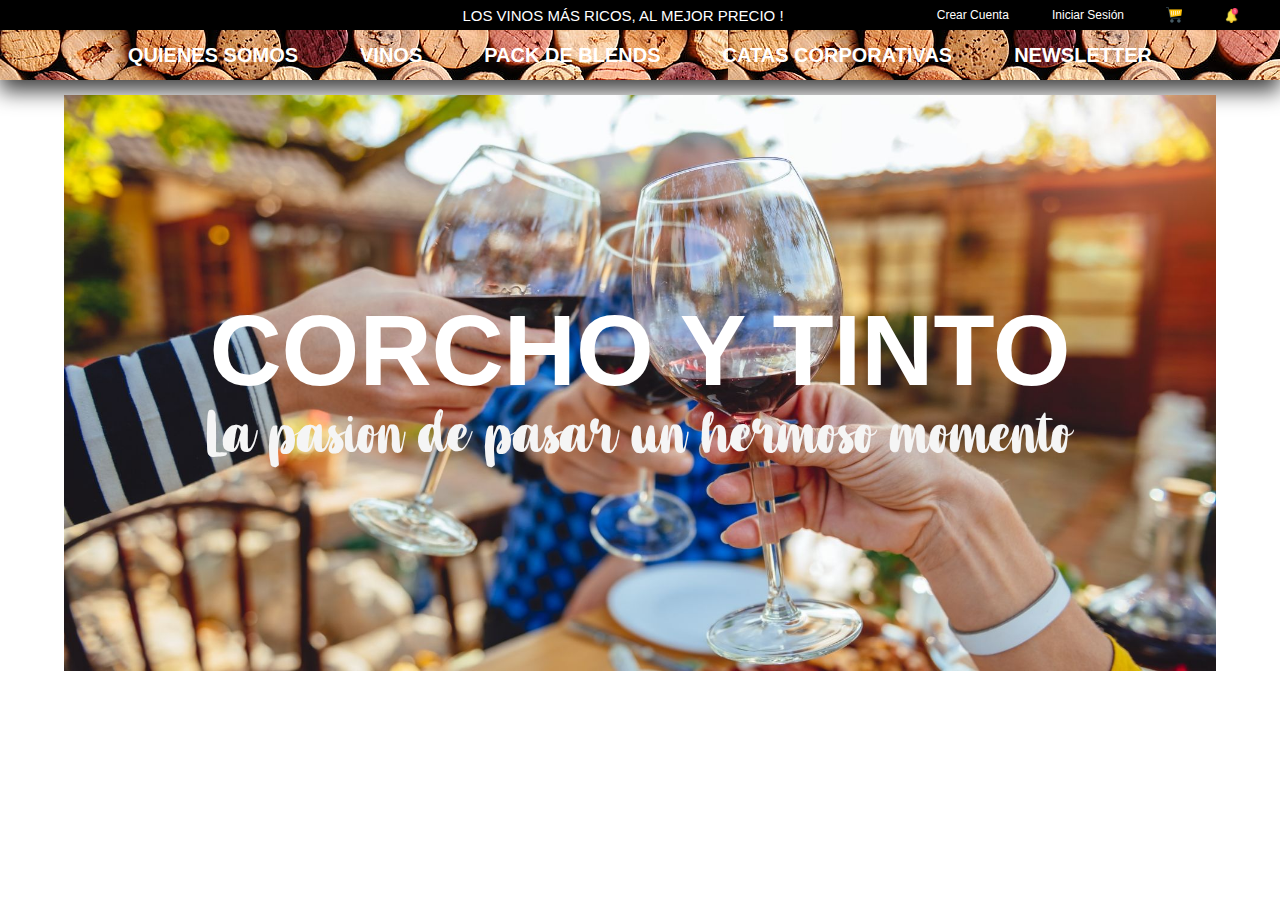
==== index.html @ 9c4b9cc4 "agrego todo el contenido al 13-8" ====
<html lang="en">
<head>
    <meta charset="UTF-8">
    <meta http-equiv="X-UA-Compatible" content="IE=edge">
    <meta name="viewport" content="width=device-width, initial-scale=1.0">
    <link rel="stylesheet" href="index.css">
    <title>Corcho y Tinto</title>
</head>
<body>
    
    <nav class="navbar1">
        <div class="cont-mini-nav1">
            <ul class="cont-nav1">
                <li class="list-nav1">
                    <p class="p-nav1">
                        LOS VINOS MÁS RICOS, AL MEJOR PRECIO !
                    </p>  
                </li>
            </ul>
        </div>
        <div class="cont-mini-nav1-2">
            <ul class="cont-nav1-2">
                <li class="list-nav1-2">
                    <a href="http://" class="crear-cuenta">
                        Crear Cuenta
                    </a>
                </li>
                <li class="list-nav1-2">
                    <a href="http://" class="login">
                        Iniciar Sesión
                    </a>
                </li>
                <li class="list-nav1-carrito">
                    <a href="http://">
                        <img src="/iconos-navbar1/carrito-cyt.png" alt="" class="nav-carrito">
                    </a>
                </li>
                <li class="list-nav1-notificacion">
                    <a href="http://">
                        <img src="/iconos-navbar1/notificacion-navbar1.png" alt="" class="nav-noti">
                    </a>
                </li>
            </ul>
        </div>
    </nav>

    <nav class="navbar2">
        <div class="cont-mini-nav2">
            <ul class="cont-nav2">
                <li class="list-nav2">
                    <p class="nav2">
                        <a href=".quienes-somos" class="quienes-somos">
                            <span class="span">QUIENES SOMOS</span>
                        </a>
                    </p>
                </li>
                <li class="list-nav2">
                    <p class="nav2">
                        <a href=".vinos" class="vinos">
                            VINOS
                        </a>
                    </p>
                </li>
                <li class="list-nav2">
                    <p class="nav2">
                        <a href=".pack-blends" class="pack-de-blends">
                            PACK DE BLENDS
                        </a>
                    </p>
                </li>
                <li class="list-nav2">
                    <p class="nav2">
                        <a href=".catas-corporativas" class="catas-corporativas">
                            CATAS CORPORATIVAS
                        </a>
                    </p>
                </li>
                <li class="list-nav2">
                    <p class="nav2">
                        <a href=".newsletter" class="newsletter">
                            NEWSLETTER
                        </a>
                    </p> 
                </li>
            </ul>
        </div>








    </nav>
    
    <header class="header">
        <div class="cont-header">
            <h1 class="titulo">
                CORCHO Y TINTO
            </h1>
            <h2 class="subtitulo">
                La pasion de pasar un hermoso momento
            </h2>
        </div>
    </header>












    
</body>
</html>
---- index.css ----
html{
    font-size: 62.5%;
}
*{
    margin: 0;
    padding: 0;
}

@font-face{
    font-family:mahoni;
    src: url(./font-titulo/mahoni/mahoni-font.ttf);
}

.navbar1{
    width: 100%;
    height: 3rem;
    display: flex;
    justify-content: space-between;
    align-items: center;
    box-shadow: 0px 11px 21px 0px rgba(0,0,0,0.75);
    -webkit-box-shadow: 0px 11px 21px 0px rgba(0,0,0,0.75);
    -moz-box-shadow: 0px 11px 21px 0px rgba(0,0,0,0.75);
}

.cont-mini-nav1{
    width: 70%;
    height: 3rem;
    background-color: black;
    display: flex;
    justify-content: center;
    align-items: center;
}

.cont-nav1{
    width: 100%;
    padding-left: 35rem;
    display: flex;
    justify-content: center;
    align-items: center;
    list-style: none;
    
}

.list-nav1{
    display: flex;
    align-items: center;
    justify-content: center;
    color: white;
    font-family: Arial, Helvetica, sans-serif;
    font-size: 1.5rem;
}
.p-nav1{
    color: white;
    font-family: Arial, Helvetica, sans-serif;
    font-size: 1.5rem; 
    
}
.p-nav1:hover{
    color: rgb(241, 179, 64);
}


.cont-mini-nav1-2{
    width: 30%;
    height: 3rem;
    display: flex;
    justify-content: center;
    align-items: center;
    background-color: black;
}
.cont-nav1-2{
    width: 100%;
    height: 3rem;
    display: flex;
    flex-direction: row;
    justify-content: center;
    align-items: center;
    list-style: none;
}
.list-nav1-2{
    width: 30%;
    display: flex;
    justify-content: space-evenly;
    align-items: center;
    color: white;
    font-family: Arial, Helvetica, sans-serif;
    font-size: 1rem; 
    list-style: none;
}
.crear-cuenta{
color: white;
text-decoration: none;
font-size: 1.2rem;
}
.crear-cuenta:hover{
    color: rgb(241, 179, 64);
}
.login{
    color: white;
    text-decoration: none;
    font-size: 1.2rem;
}
.login:hover{
    color: rgb(241, 179, 64);
}

.list-nav1-carrito{
    width: 15%;
    height: auto;
    display: flex;
    align-content: center;
    justify-content: center;
    list-style: none;
}
.nav-carrito{
    width: 100%;
    height: 1.6rem;
}
.list-nav1-notificacion{
    width: 15%;
    height: auto;
    display: flex;
    align-content: center;
    justify-content: center;
    list-style: none; 
}
.nav-noti{    
    width: 100%;
    height: 1.5rem;
}

.navbar2{
    
    width: 100%;
    height: 5rem;
    display: flex;
    justify-content: space-around;
    align-items: center;
    background-image: url(/fondo-navbar2/corchos-de-arriba.jpg);
    image-rendering:auto;
    box-shadow: 0px 11px 21px 0px rgba(0,0,0,0.75);
    -webkit-box-shadow: 0px 11px 21px 0px rgba(0,0,0,0.75);
    -moz-box-shadow: 0px 11px 21px 0px rgba(0,0,0,0.75);
}
.navbar2:hover{
    filter: blur(2px);
    -webkit-filter: blur(2px);
    -moz-filter: blur(2px);
}

.cont-mini-nav2{
    width: 100%;
    height: 3.5rem;
    display: flex;
    flex-direction: row;
    justify-content: space-around;
    align-items: center;
}
.cont-nav2{
    width: 80%;
    height: 3.5rem;
    display: flex;
    justify-content: space-between;
    align-items: center;

}
.list-nav2{
    list-style: none;
    color: white;
    font-weight: 700;
    font-size: 2rem;
    font-family: Arial, Helvetica, sans-serif;
}
.quienes-somos{
    color: white;
    text-decoration: none;
    font-size: 2rem;
}
.quienes-somos:hover{
    color: black ;
    
}
.vinos{
    color: white;
    text-decoration: none;
    font-size: 2rem;
}
.vinos:hover{
    color: rgb(241, 179, 64);
}
.pack-de-blends{
    color: white;
    text-decoration: none;
    font-size: 2rem;
}
.pack-de-blends:hover{
    color: rgb(241, 179, 64);
}
.catas-corporativas{
    color: white;
    text-decoration: none;
    font-size: 2rem;
}
.catas-corporativas:hover{
    color: rgb(241, 179, 64);
    
}
.newsletter{
    color: white;
    text-decoration: none;
    font-size: 2rem;
}
.newsletter:hover{
    color: black
}

.header{
    width: 100%;
    height: 80%;
    display: flex;
    justify-content: center;
    align-items: initial;
}

.cont-header{
    width: 90%;
    height: 80%;
    margin-top: 1.5rem;
    display: flex;
    flex-direction: column;
    justify-content: center;
    align-items: center;
    background-image: url(./foto-header/brindis.jpg);
    background-size: cover;
}

.titulo{
    font-family: Arial, Helvetica, sans-serif;
    font-size: 100;
    color: white;
}
.titulo:hover{
    color: rgba(53, 5, 53, 0.719);
}
.subtitulo{
    font-family: mahoni;
    font-weight:lighter;
    font-size: 50;
    color: whitesmoke;
}
.subtitulo:hover{
    color: rgba(53, 5, 53, 0.719);
}
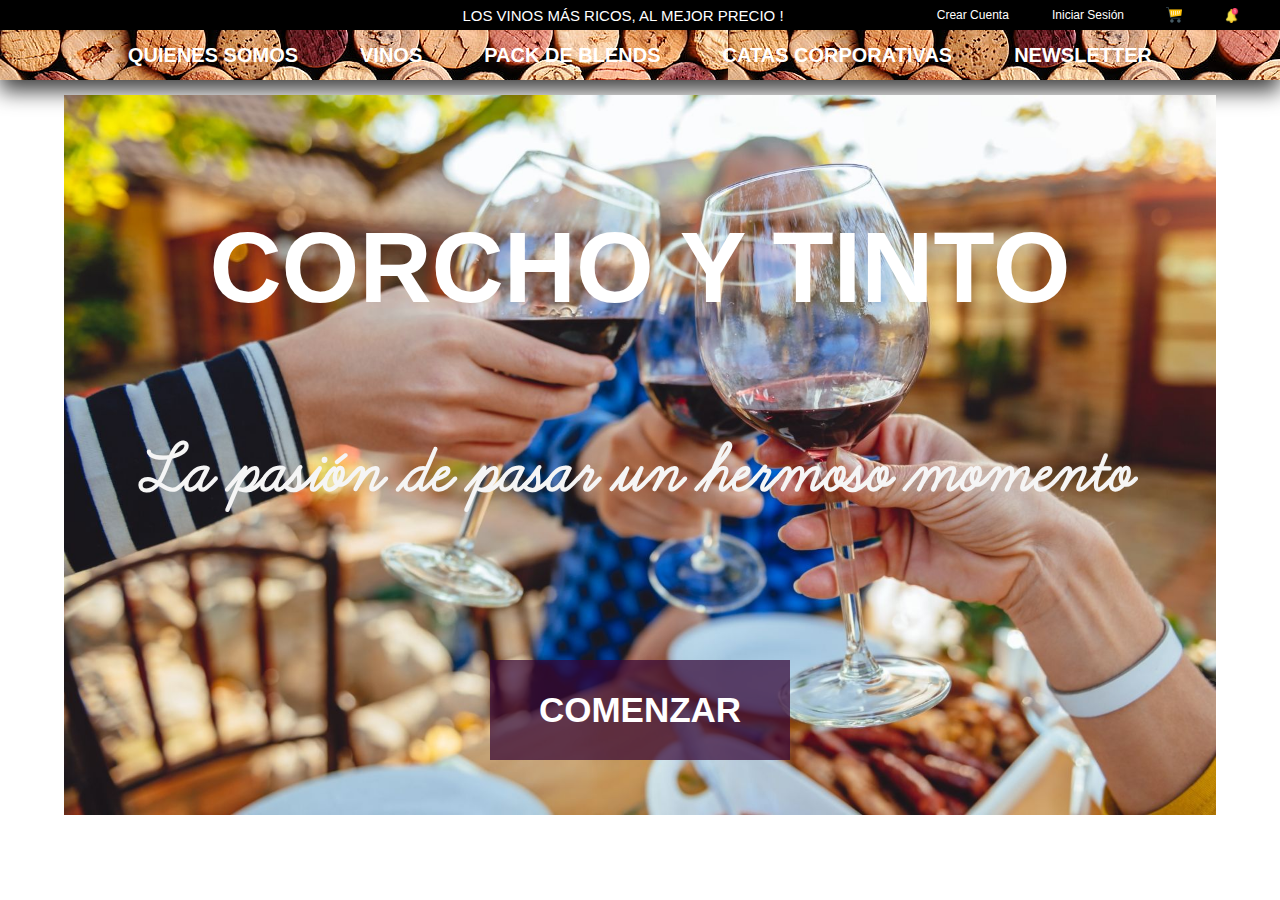
==== commit 91b7414c: "agrego modificaciones en header" ====
--- a/index.html
+++ b/index.html
@@ -100,8 +100,15 @@
                 CORCHO Y TINTO
             </h1>
             <h2 class="subtitulo">
-                La pasion de pasar un hermoso momento
+                La pasión de pasar un hermoso momento
             </h2>
+            <button class="btn-comenzar">
+                <a href="#" class="link-btn-comenzar">
+                    COMENZAR
+                </a>
+                    
+                
+            </button>
         </div>
     </header>
 
--- a/index.css
+++ b/index.css
@@ -9,6 +9,10 @@
 @font-face{
     font-family:mahoni;
     src: url(./font-titulo/mahoni/mahoni-font.ttf);
+}
+@font-face{
+    font-family:cursiva;
+    src:url(./font-titulo/cursiva/learning_curve_alt_G_regular_ot_ps.otf)
 }
 
 .navbar1{
@@ -224,17 +228,18 @@
 
 .cont-header{
     width: 90%;
-    height: 80%;
+    height: 100%;
     margin-top: 1.5rem;
     display: flex;
     flex-direction: column;
-    justify-content: center;
+    justify-content: space-around;
     align-items: center;
     background-image: url(./foto-header/brindis.jpg);
     background-size: cover;
 }
 
 .titulo{
+    padding-top: 6rem;
     font-family: Arial, Helvetica, sans-serif;
     font-size: 100;
     color: white;
@@ -243,11 +248,28 @@
     color: rgba(53, 5, 53, 0.719);
 }
 .subtitulo{
-    font-family: mahoni;
-    font-weight:lighter;
-    font-size: 50;
+    padding-bottom: 3rem;
+    font-family: cursiva;
+    font-size: 75;
     color: whitesmoke;
 }
 .subtitulo:hover{
-    color: rgba(53, 5, 53, 0.719);
-}
+    color: rgba(53, 5, 53, 0.822);
+}
+.btn-comenzar{
+    box-sizing: 20rem;
+    background-color: rgba(53, 5, 53, 0.719); ;
+    color: white;
+    font-weight: bold;
+    border: none;
+    font-size: 3.5rem;
+    height: 10rem;
+    width: 30rem;
+}
+.link-btn-comenzar{
+    text-decoration: none;
+    color: white;
+}
+.link-btn-comenzar:hover{
+    zoom: 120%;
+}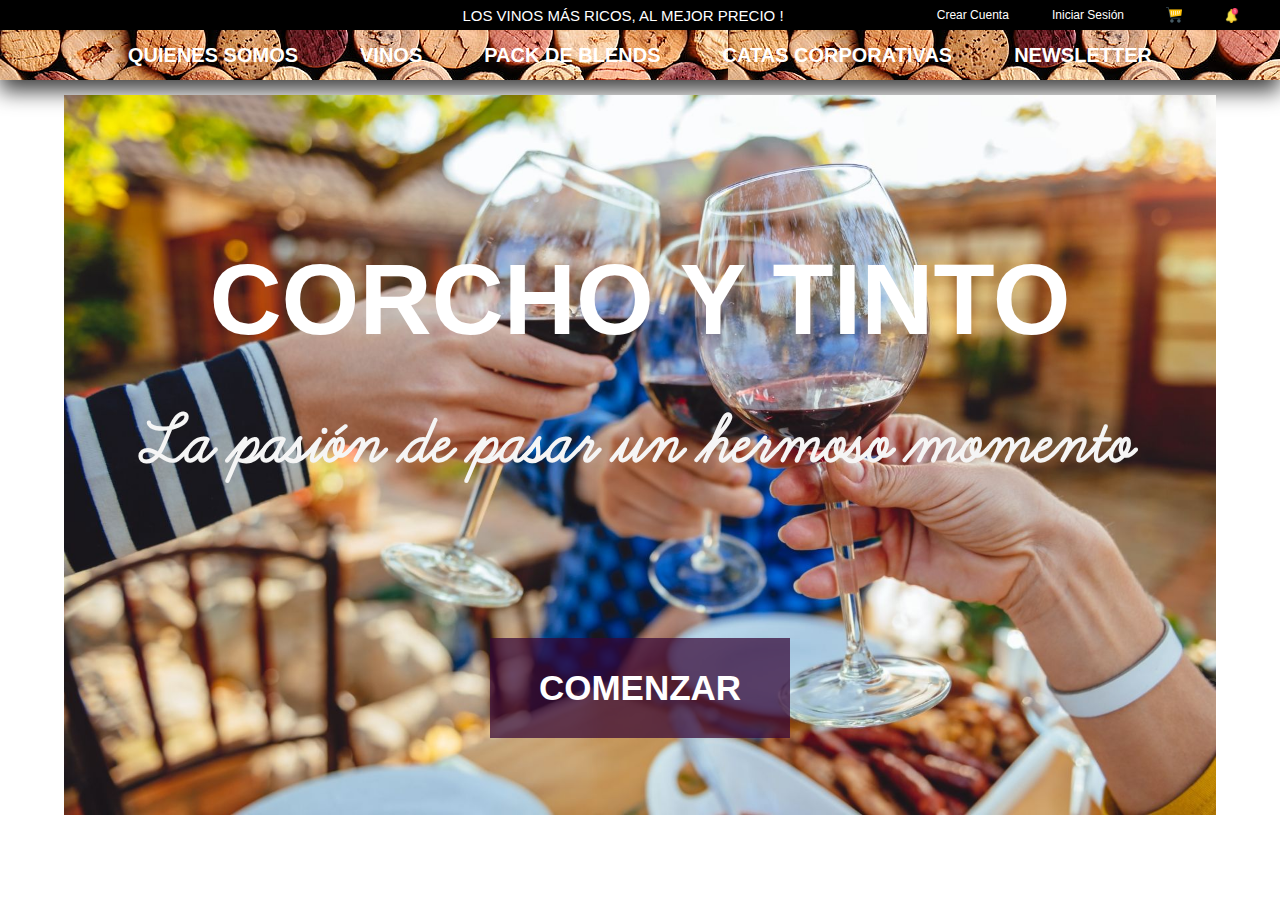
==== commit cff274be: "agrego carpetas de mas, porque diego me va a formatear la pc" ====
--- a/index.html
+++ b/index.html
@@ -45,45 +45,45 @@
     </nav>
 
     <nav class="navbar2">
-        <div class="cont-mini-nav2">
-            <ul class="cont-nav2">
-                <li class="list-nav2">
-                    <p class="nav2">
-                        <a href=".quienes-somos" class="quienes-somos">
-                            <span class="span">QUIENES SOMOS</span>
-                        </a>
-                    </p>
-                </li>
-                <li class="list-nav2">
-                    <p class="nav2">
-                        <a href=".vinos" class="vinos">
-                            VINOS
-                        </a>
-                    </p>
-                </li>
-                <li class="list-nav2">
-                    <p class="nav2">
-                        <a href=".pack-blends" class="pack-de-blends">
-                            PACK DE BLENDS
-                        </a>
-                    </p>
-                </li>
-                <li class="list-nav2">
-                    <p class="nav2">
-                        <a href=".catas-corporativas" class="catas-corporativas">
-                            CATAS CORPORATIVAS
-                        </a>
-                    </p>
-                </li>
-                <li class="list-nav2">
-                    <p class="nav2">
-                        <a href=".newsletter" class="newsletter">
-                            NEWSLETTER
-                        </a>
-                    </p> 
-                </li>
-            </ul>
-        </div>
+        
+        <ul class="cont-nav2">
+            <li class="list-nav2">
+                <p class="nav2">
+                    <a href=".quienes-somos" class="quienes-somos">
+                        <span class="span">QUIENES SOMOS</span>
+                    </a>
+                </p>
+            </li>
+            <li class="list-nav2">
+                <p class="nav2">
+                    <a href=".vinos" class="vinos">
+                        VINOS
+                    </a>
+                </p>
+            </li>
+            <li class="list-nav2">
+                <p class="nav2">
+                    <a href=".pack-blends" class="pack-de-blends">
+                        PACK DE BLENDS
+                    </a>
+                </p>
+            </li>
+            <li class="list-nav2">
+                <p class="nav2">
+                    <a href=".catas-corporativas" class="catas-corporativas">
+                        CATAS CORPORATIVAS
+                    </a>
+                </p>
+            </li>
+            <li class="list-nav2">
+                <p class="nav2">
+                    <a href=".newsletter" class="newsletter">
+                        NEWSLETTER
+                    </a>
+                </p> 
+            </li>
+        </ul>
+        
 
 
 
--- a/index.css
+++ b/index.css
@@ -168,6 +168,7 @@
     align-items: center;
 
 }
+
 .list-nav2{
     list-style: none;
     color: white;
@@ -232,14 +233,14 @@
     margin-top: 1.5rem;
     display: flex;
     flex-direction: column;
-    justify-content: space-around;
+    justify-content: space-evenly;
     align-items: center;
     background-image: url(./foto-header/brindis.jpg);
     background-size: cover;
 }
 
 .titulo{
-    padding-top: 6rem;
+    padding-top: 10rem;
     font-family: Arial, Helvetica, sans-serif;
     font-size: 100;
     color: white;
@@ -248,7 +249,7 @@
     color: rgba(53, 5, 53, 0.719);
 }
 .subtitulo{
-    padding-bottom: 3rem;
+    padding-bottom: 10rem;
     font-family: cursiva;
     font-size: 75;
     color: whitesmoke;
@@ -265,6 +266,7 @@
     font-size: 3.5rem;
     height: 10rem;
     width: 30rem;
+    margin-bottom: 3rem;
 }
 .link-btn-comenzar{
     text-decoration: none;
